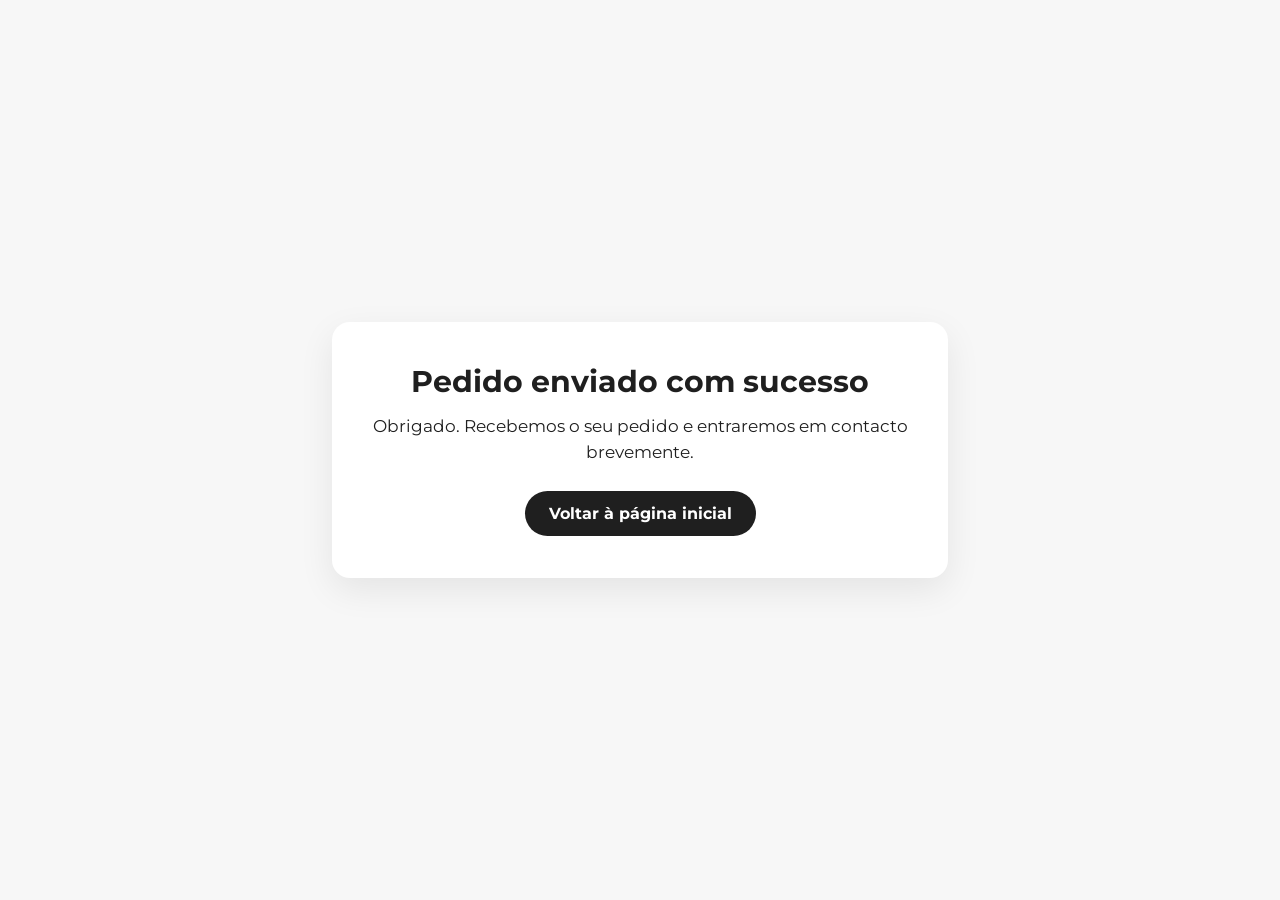
==== send.html @ 02b26d55 "update" ====
<!DOCTYPE html>
<html lang="pt">
<head>
  <meta charset="UTF-8" />
  <meta name="viewport" content="width=device-width, initial-scale=1" />
  <title>Pedido enviado</title>
  <link rel="preconnect" href="https://fonts.gstatic.com" crossorigin>
  <link href="https://fonts.googleapis.com/css2?family=Lato:wght@300;400;700;900&family=Montserrat:wght@300;400;500;600;700;800&family=Open+Sans:wght@300;400;600;700;800&family=Quicksand:wght@300;400;500;600;700&display=swap" rel="stylesheet">
  <style>
    body{margin:0;min-height:100vh;display:flex;align-items:center;justify-content:center;background:#f7f7f7;font-family:Montserrat,Arial,sans-serif;color:#1f1f1f;padding:24px;box-sizing:border-box;text-align:center}
    .card{max-width:560px;background:#fff;border-radius:18px;padding:42px 28px;box-shadow:0 12px 35px rgba(0,0,0,.08)}
    h1{margin:0 0 14px;font-size:30px;line-height:1.2}
    p{margin:0 0 26px;font-size:17px;line-height:1.5}
    a{display:inline-block;background:#1f1f1f;color:#fff;text-decoration:none;border-radius:999px;padding:13px 24px;font-weight:700}
  </style>
</head>
<body>
  <main class="card">
    <h1>Pedido enviado com sucesso</h1>
    <p>Obrigado. Recebemos o seu pedido e entraremos em contacto brevemente.</p>
    <a href="/">Voltar à página inicial</a>
  </main>
</body>
</html>
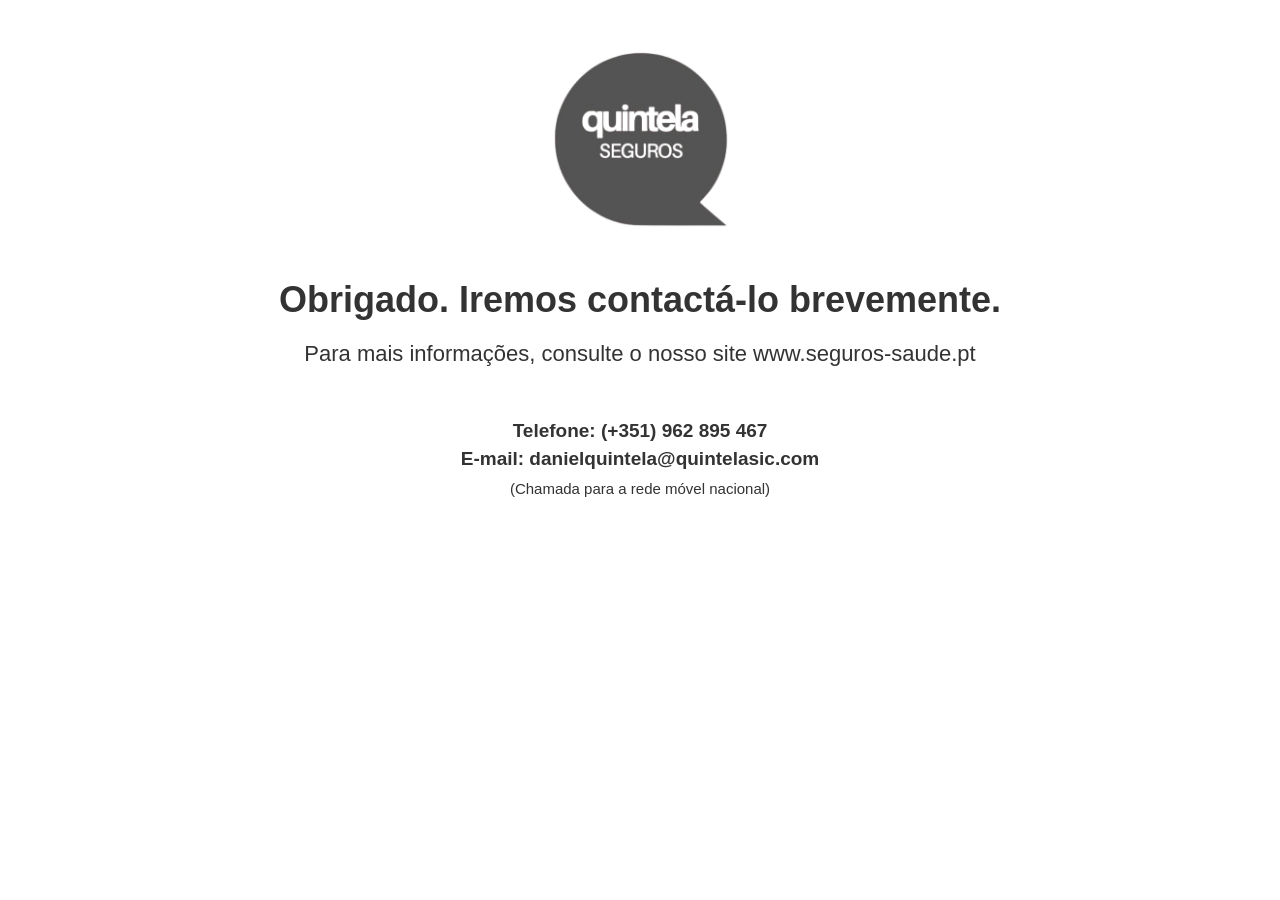
==== commit 71caaec5: "a" ====
--- a/send.html
+++ b/send.html
@@ -1,24 +1,100 @@
 <!DOCTYPE html>
 <html lang="pt">
 <head>
-  <meta charset="UTF-8" />
-  <meta name="viewport" content="width=device-width, initial-scale=1" />
-  <title>Pedido enviado</title>
-  <link rel="preconnect" href="https://fonts.gstatic.com" crossorigin>
-  <link href="https://fonts.googleapis.com/css2?family=Lato:wght@300;400;700;900&family=Montserrat:wght@300;400;500;600;700;800&family=Open+Sans:wght@300;400;600;700;800&family=Quicksand:wght@300;400;500;600;700&display=swap" rel="stylesheet">
+  <meta charset="UTF-8">
+  <meta name="viewport" content="width=device-width, initial-scale=1.0">
+  <title>Obrigado</title>
+
   <style>
-    body{margin:0;min-height:100vh;display:flex;align-items:center;justify-content:center;background:#f7f7f7;font-family:Montserrat,Arial,sans-serif;color:#1f1f1f;padding:24px;box-sizing:border-box;text-align:center}
-    .card{max-width:560px;background:#fff;border-radius:18px;padding:42px 28px;box-shadow:0 12px 35px rgba(0,0,0,.08)}
-    h1{margin:0 0 14px;font-size:30px;line-height:1.2}
-    p{margin:0 0 26px;font-size:17px;line-height:1.5}
-    a{display:inline-block;background:#1f1f1f;color:#fff;text-decoration:none;border-radius:999px;padding:13px 24px;font-weight:700}
+    body{
+      margin:0;
+      font-family:Arial, sans-serif;
+      background:#ffffff;
+      color:#333;
+      display:flex;
+      justify-content:center;
+      text-align:center;
+      padding:50px 20px;
+    }
+
+    .container{
+      max-width:900px;
+      width:100%;
+    }
+
+    .logo{
+      width:180px;
+      margin-bottom:45px;
+    }
+
+    h1{
+      font-size:36px;
+      line-height:1.2;
+      margin:0 0 20px;
+      font-weight:700;
+    }
+
+    .subtitle{
+      font-size:22px;
+      margin-bottom:50px;
+    }
+
+    .contact{
+      font-size:19px;
+      line-height:1.5;
+      font-weight:700;
+    }
+
+    .small{
+      font-size:15px;
+      font-weight:400;
+    }
+
+    @media(max-width:768px){
+      .logo{
+        width:130px;
+        margin-bottom:30px;
+      }
+
+      h1{
+        font-size:24px;
+      }
+
+      .subtitle{
+        font-size:16px;
+        margin-bottom:30px;
+      }
+
+      .contact{
+        font-size:14px;
+      }
+    }
   </style>
 </head>
+
 <body>
-  <main class="card">
-    <h1>Pedido enviado com sucesso</h1>
-    <p>Obrigado. Recebemos o seu pedido e entraremos em contacto brevemente.</p>
-    <a href="/">Voltar à página inicial</a>
-  </main>
+
+  <div class="container">
+
+    <img
+      class="logo"
+      src="seguro-saude_files/1-removebg-preview.png"
+      alt="Quintela Seguros"
+    >
+
+    <h1>Obrigado. Iremos contactá-lo brevemente.</h1>
+
+    <div class="subtitle">
+      Para mais informações, consulte o nosso site www.seguros-saude.pt
+    </div>
+
+    <div class="contact">
+      Telefone: (+351) 962 895 467<br>
+      E-mail: danielquintela@quintelasic.com<br>
+      <span class="small">(Chamada para a rede móvel nacional)</span>
+    </div>
+
+  </div>
+
 </body>
-</html>
+</html>
